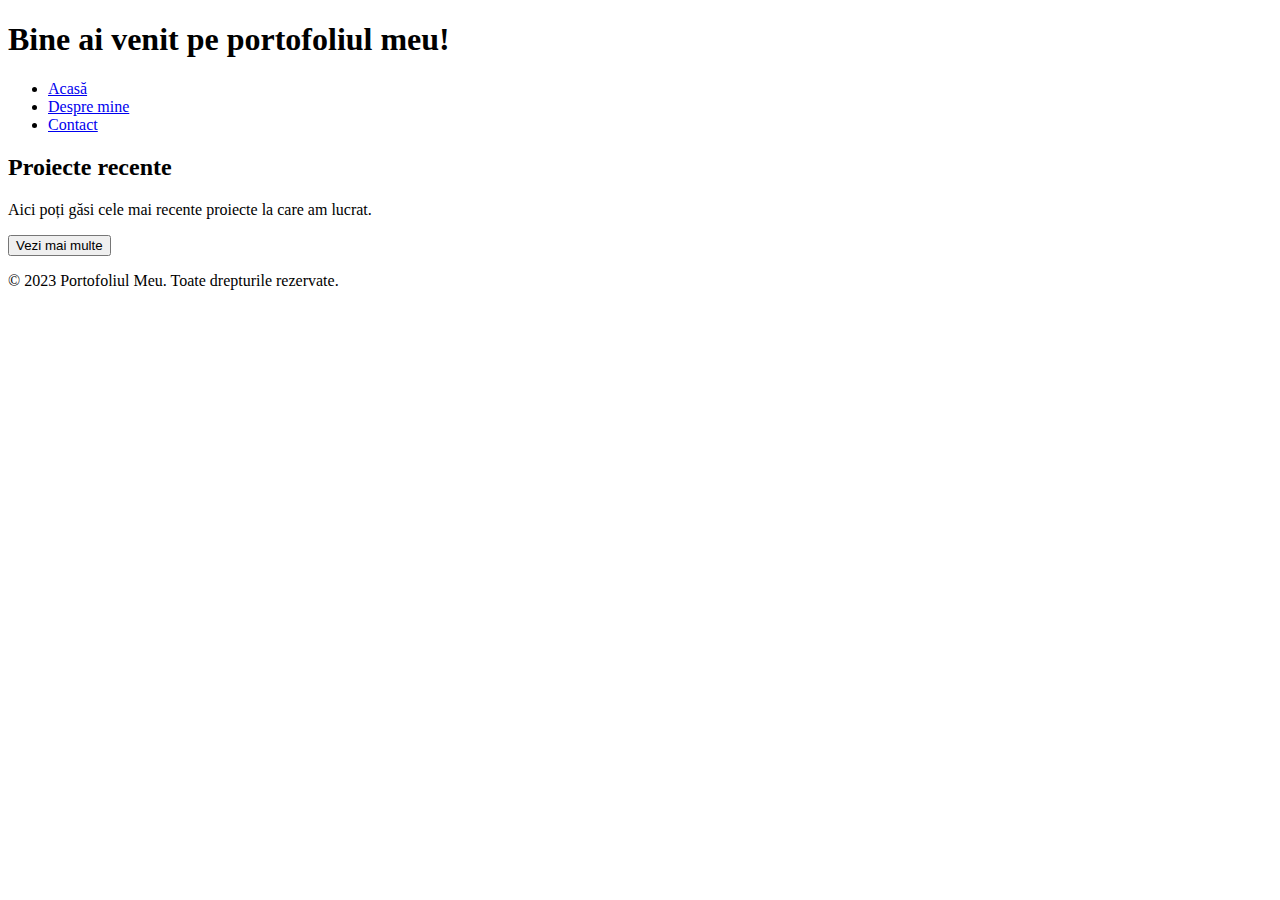
==== index.html @ 39b33d9b "Update index.html" ====
<!DOCTYPE html>
<html lang="ro">
<head>
    <meta charset="UTF-8">
    <meta name="viewport" content="width=device-width, initial-scale=1.0">
    <link rel="stylesheet" href="st.css">
    <title>Portofoliu Personal</title>
</head>
<body>
    <header>
        <h1>Bine ai venit pe portofoliul meu!</h1>
        <nav>
            <ul>
                <li><a href="index.html">Acasă</a></li>
                <li><a href="about.html">Despre mine</a></li>
                <li><a href="contact.html">Contact</a></li>
            </ul>
        </nav>
    </header>
    <main>
        <section>
            <h2>Proiecte recente</h2>
            <p>Aici poți găsi cele mai recente proiecte la care am lucrat.</p>
            <button id="showMore">Vezi mai multe</button>
        </section>
    </main>
    <footer>
        <p>&copy; 2023 Portofoliul Meu. Toate drepturile rezervate.</p>
    </footer>
    <script src="sc.js"></script>
</body>
</html>
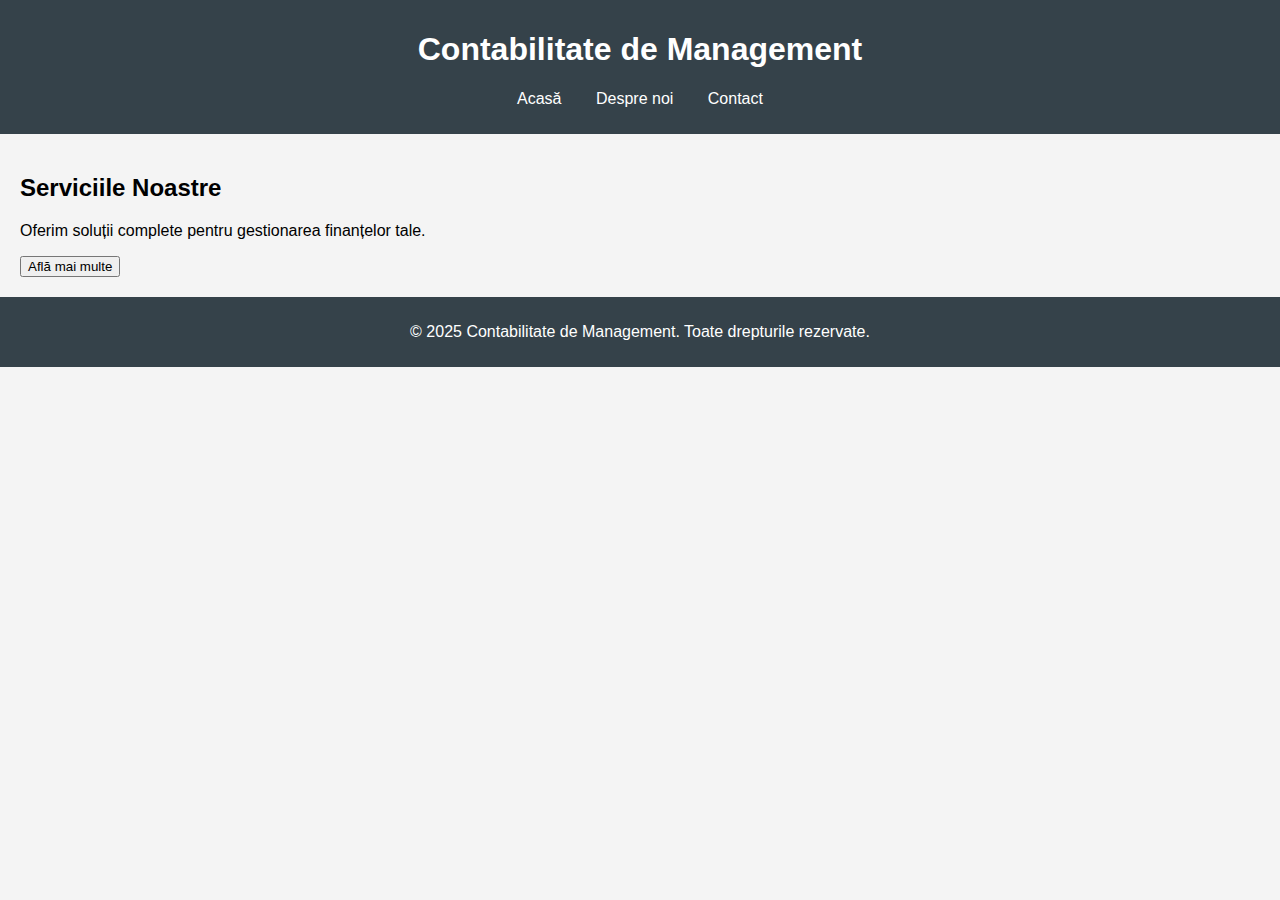
==== commit 9cf2550f: "Update index.html" ====
--- a/index.html
+++ b/index.html
@@ -4,28 +4,28 @@
     <meta charset="UTF-8">
     <meta name="viewport" content="width=device-width, initial-scale=1.0">
     <link rel="stylesheet" href="st.css">
-    <title>Portofoliu Personal</title>
+    <title>Contabilitate de Management</title>
 </head>
 <body>
     <header>
-        <h1>Bine ai venit pe portofoliul meu!</h1>
+        <h1>Contabilitate de Management</h1>
         <nav>
             <ul>
                 <li><a href="index.html">Acasă</a></li>
-                <li><a href="about.html">Despre mine</a></li>
+                <li><a href="about.html">Despre noi</a></li>
                 <li><a href="contact.html">Contact</a></li>
             </ul>
         </nav>
     </header>
     <main>
         <section>
-            <h2>Proiecte recente</h2>
-            <p>Aici poți găsi cele mai recente proiecte la care am lucrat.</p>
-            <button id="showMore">Vezi mai multe</button>
+            <h2>Serviciile Noastre</h2>
+            <p>Oferim soluții complete pentru gestionarea finanțelor tale.</p>
+            <button id="learnMore">Află mai multe</button>
         </section>
     </main>
     <footer>
-        <p>&copy; 2023 Portofoliul Meu. Toate drepturile rezervate.</p>
+        <p>&copy; 2025 Contabilitate de Management. Toate drepturile rezervate.</p>
     </footer>
     <script src="sc.js"></script>
 </body>
--- a/st.css
+++ b/st.css
@@ -0,0 +1,42 @@
+body {
+    font-family: Arial, sans-serif;
+    margin: 0;
+    padding: 0;
+    background-color: #f4f4f4;
+}
+
+header {
+    background: #35424a;
+    color: #ffffff;
+    padding: 10px 0;
+    text-align: center;
+ }
+
+nav ul {
+    list-style: none;
+    padding: 0;
+}
+
+nav ul li {
+    display: inline;
+    margin: 0 15px;
+}
+
+nav ul li a {
+    color: #ffffff;
+    text-decoration: none;
+}
+
+main {
+    padding: 20px;
+}
+
+footer {
+    text-align: center;
+    padding: 10px 0;
+    background: #35424a;
+    color: #ffffff;
+    position: relative;
+    bottom: 0;
+    width: 100%;
+}
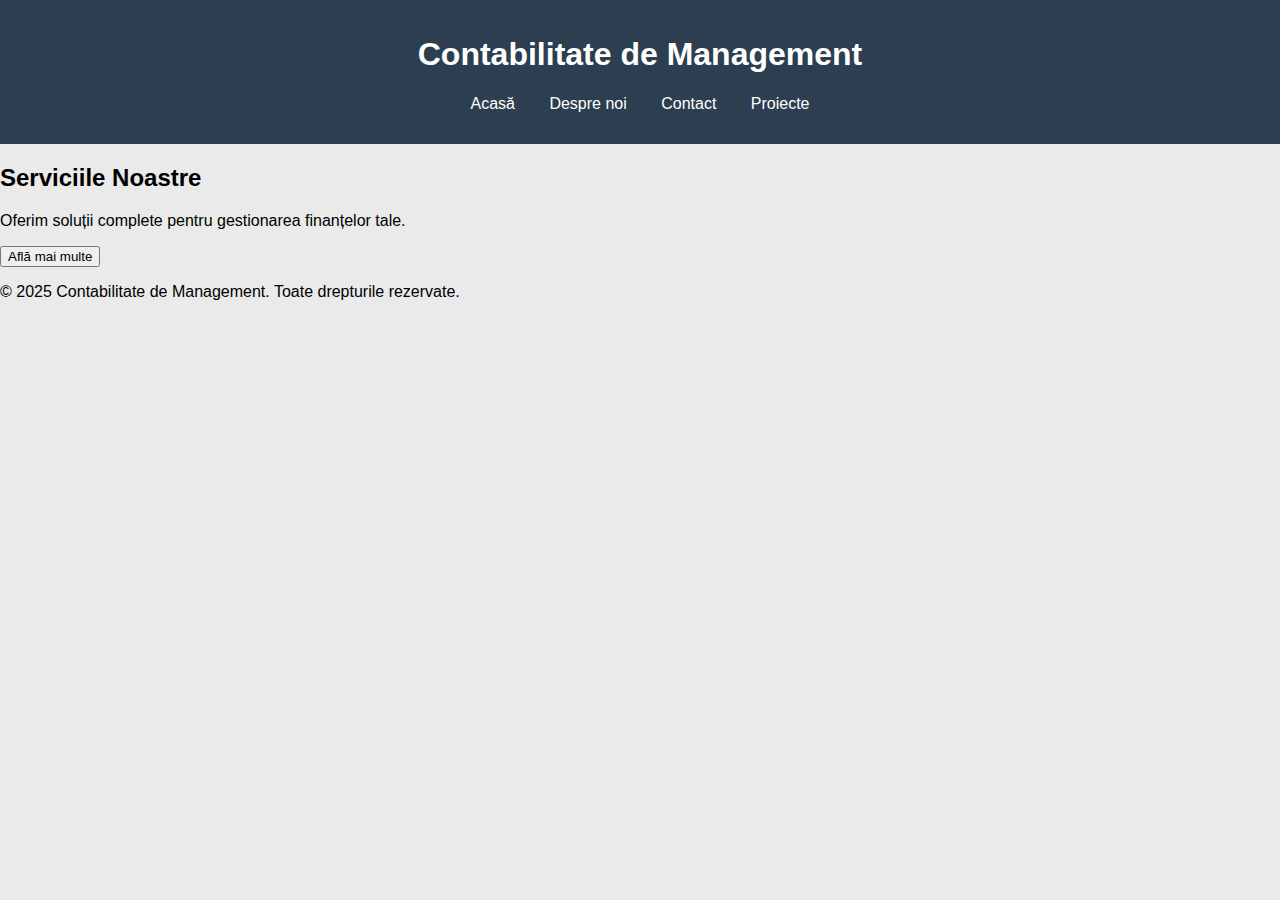
==== commit 56823c3a: "Update index.html" ====
--- a/index.html
+++ b/index.html
@@ -14,6 +14,7 @@
                 <li><a href="index.html">Acasă</a></li>
                 <li><a href="about.html">Despre noi</a></li>
                 <li><a href="contact.html">Contact</a></li>
+                <li><a href="projects.html">Proiecte</a></li>
             </ul>
         </nav>
     </header>
@@ -21,7 +22,7 @@
         <section>
             <h2>Serviciile Noastre</h2>
             <p>Oferim soluții complete pentru gestionarea finanțelor tale.</p>
-            <button id="learnMore">Află mai multe</button>
+            <a href="projects.html"><button id="learnMore">Află mai multe</button></a>
         </section>
     </main>
     <footer>
--- a/st.css
+++ b/st.css
@@ -2,15 +2,15 @@
     font-family: Arial, sans-serif;
     margin: 0;
     padding: 0;
-    background-color: #f4f4f4;
+    background-color: #eaeaea;
 }
 
 header {
-    background: #35424a;
+    background: #2c3e50;
     color: #ffffff;
-    padding: 10px 0;
+    padding: 15px 0;
     text-align: center;
- }
+}
 
 nav ul {
     list-style: none;
@@ -28,15 +28,3 @@
 }
 
 main {
-    padding: 20px;
-}
-
-footer {
-    text-align: center;
-    padding: 10px 0;
-    background: #35424a;
-    color: #ffffff;
-    position: relative;
-    bottom: 0;
-    width: 100%;
-}
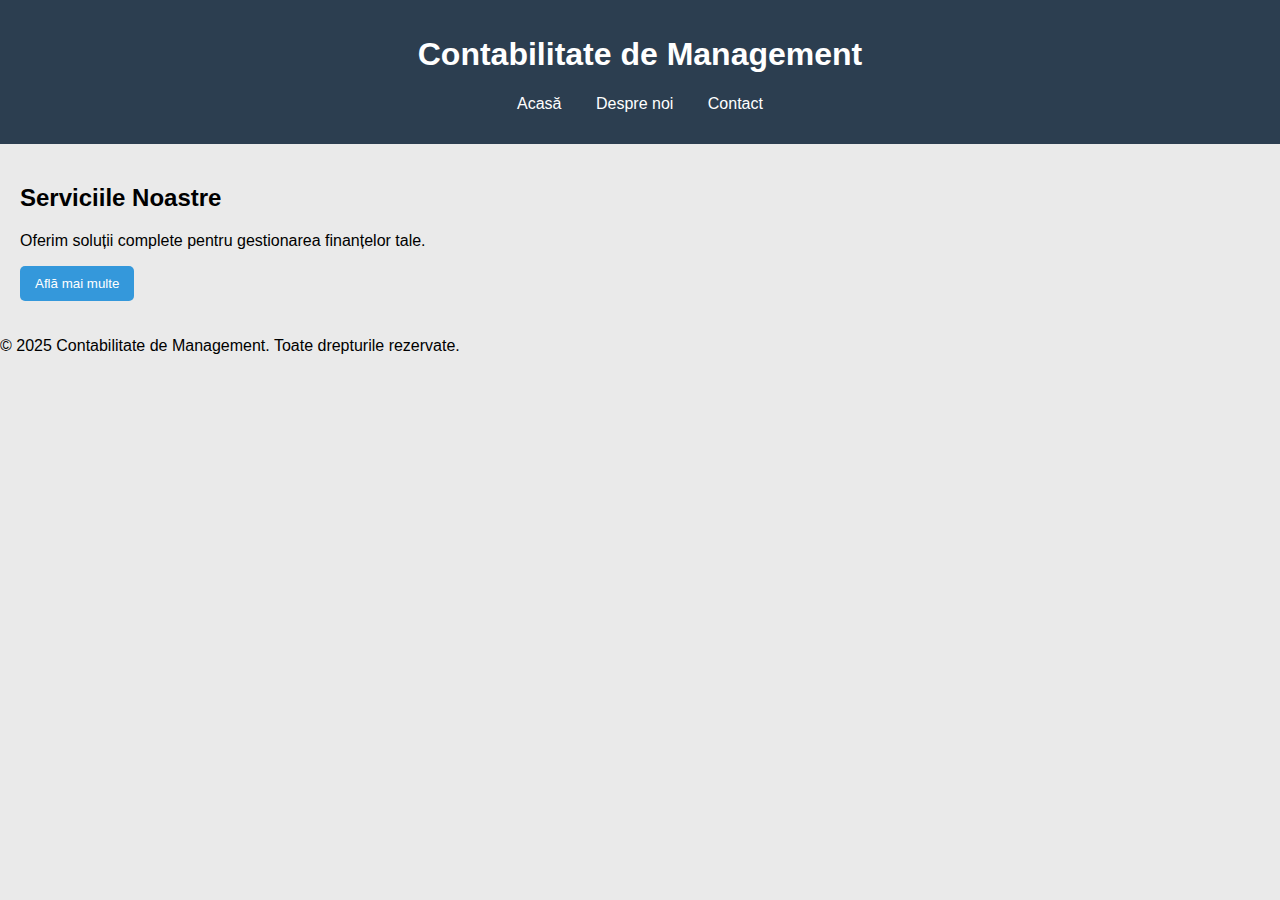
==== commit 2701d23f: "Update index.html" ====
--- a/index.html
+++ b/index.html
@@ -14,7 +14,6 @@
                 <li><a href="index.html">Acasă</a></li>
                 <li><a href="about.html">Despre noi</a></li>
                 <li><a href="contact.html">Contact</a></li>
-                <li><a href="projects.html">Proiecte</a></li>
             </ul>
         </nav>
     </header>
--- a/st.css
+++ b/st.css
@@ -28,3 +28,40 @@
 }
 
 main {
+    padding: 20px;
+}
+
+.projects {
+    display: flex;
+    flex-wrap: wrap;
+    justify-content: space-around;
+}
+
+.project-card {
+    background: #ffffff;
+    border: 1px solid #ccc;
+    border-radius: 5px;
+    width: 300px;
+    margin: 10px;
+    padding: 15px;
+    box-shadow: 0 2px 5px rgba(0, 0, 0, 0.1);
+}
+
+.project-image {
+    width: 100%;
+    height: auto;
+    border-radius: 5px;
+}
+
+button {
+    background-color: #3498db;
+    color: white;
+    border: none;
+    padding: 10px 15px;
+    border-radius: 5px;
+    cursor: pointer;
+}
+
+button:hover {
+    background-color: #2980b9;
+}
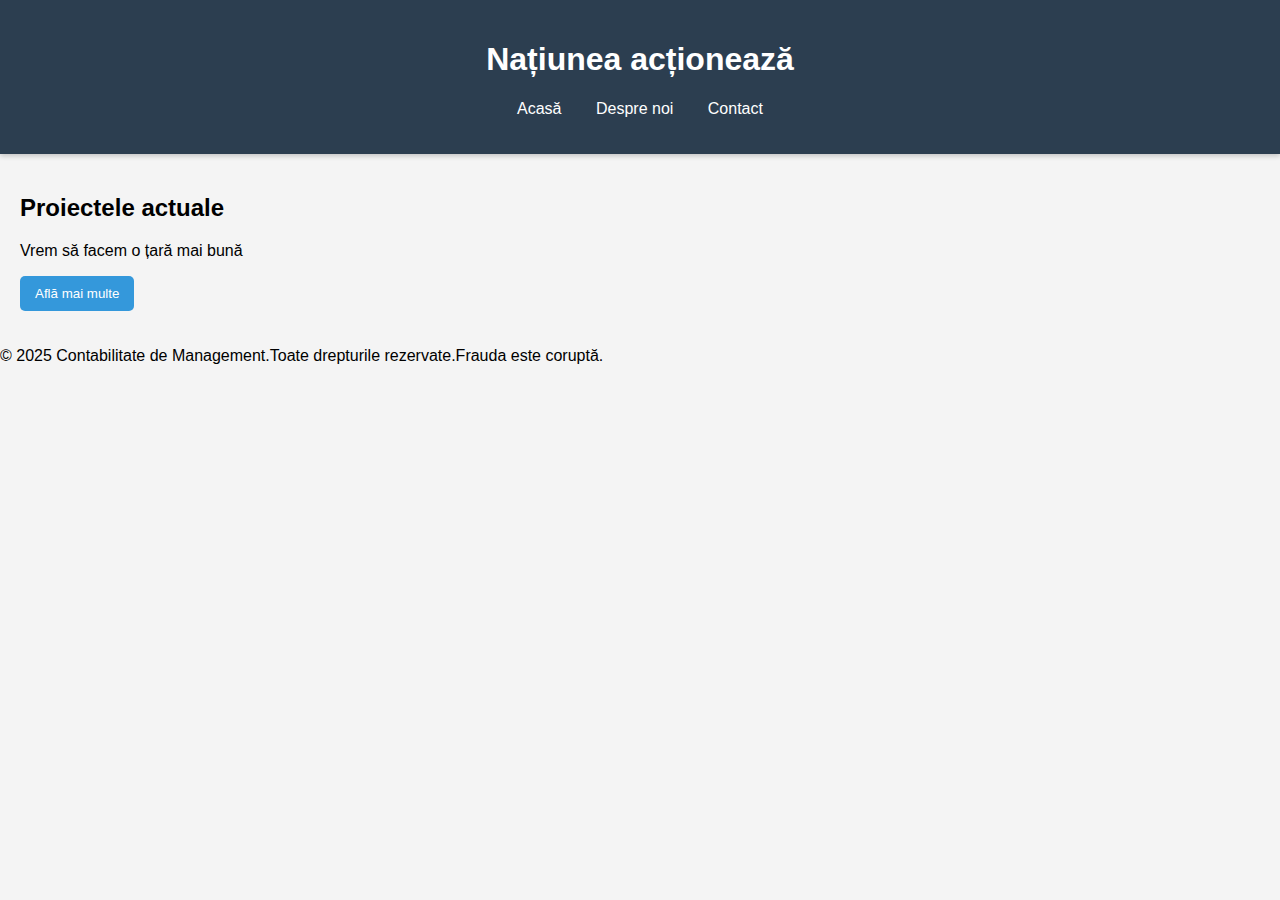
==== commit fe67697d: "Update index.html" ====
--- a/index.html
+++ b/index.html
@@ -4,11 +4,11 @@
     <meta charset="UTF-8">
     <meta name="viewport" content="width=device-width, initial-scale=1.0">
     <link rel="stylesheet" href="st.css">
-    <title>Contabilitate de Management</title>
+    <title>Proiecte Naționale</title>
 </head>
 <body>
     <header>
-        <h1>Contabilitate de Management</h1>
+        <h1>Națiunea acționează</h1>
         <nav>
             <ul>
                 <li><a href="index.html">Acasă</a></li>
@@ -19,13 +19,13 @@
     </header>
     <main>
         <section>
-            <h2>Serviciile Noastre</h2>
-            <p>Oferim soluții complete pentru gestionarea finanțelor tale.</p>
+            <h2>Proiectele actuale</h2>
+            <p>Vrem să facem o țară mai bună</p>
             <a href="projects.html"><button id="learnMore">Află mai multe</button></a>
         </section>
     </main>
     <footer>
-        <p>&copy; 2025 Contabilitate de Management. Toate drepturile rezervate.</p>
+        <p>&copy; 2025 Contabilitate de Management.Toate drepturile rezervate.Frauda este coruptă.</p>
     </footer>
     <script src="sc.js"></script>
 </body>
--- a/st.css
+++ b/st.css
@@ -1,15 +1,16 @@
 body {
-    font-family: Arial, sans-serif;
+    font-family: 'Arial', sans-serif;
     margin: 0;
     padding: 0;
-    background-color: #eaeaea;
+    background-color: #f4f4f4;
 }
 
 header {
     background: #2c3e50;
     color: #ffffff;
-    padding: 15px 0;
+    padding: 20px 0;
     text-align: center;
+    box-shadow: 0 2px 5px rgba(0, 0, 0, 0.2);
 }
 
 nav ul {
@@ -25,6 +26,11 @@
 nav ul li a {
     color: #ffffff;
     text-decoration: none;
+    transition: color 0.3s;
+}
+
+nav ul li a:hover {
+    color: #3498db;
 }
 
 main {
@@ -35,22 +41,36 @@
     display: flex;
     flex-wrap: wrap;
     justify-content: space-around;
+    margin-top: 20px;
 }
 
 .project-card {
     background: #ffffff;
-    border: 1px solid #ccc;
-    border-radius: 5px;
+    border: 1px solid #ddd;
+    border-radius: 8px;
     width: 300px;
     margin: 10px;
     padding: 15px;
-    box-shadow: 0 2px 5px rgba(0, 0, 0, 0.1);
+    box-shadow: 0 4px 10px rgba(0, 0, 0, 0.1);
+    transition: transform 0.3s;
+}
+
+.project-card {
+    transform: translateY(0);
+}
+
+.project-card:hover {
+    transform: translateY(-5px);
 }
 
 .project-image {
     width: 100%;
     height: auto;
-    border-radius: 5px;
+    border-radius: 8px;
+}
+
+h3 {
+    color: #2c3e50;
 }
 
 button {
@@ -60,6 +80,7 @@
     padding: 10px 15px;
     border-radius: 5px;
     cursor: pointer;
+    transition: background-color 0.3s;
 }
 
 button:hover {
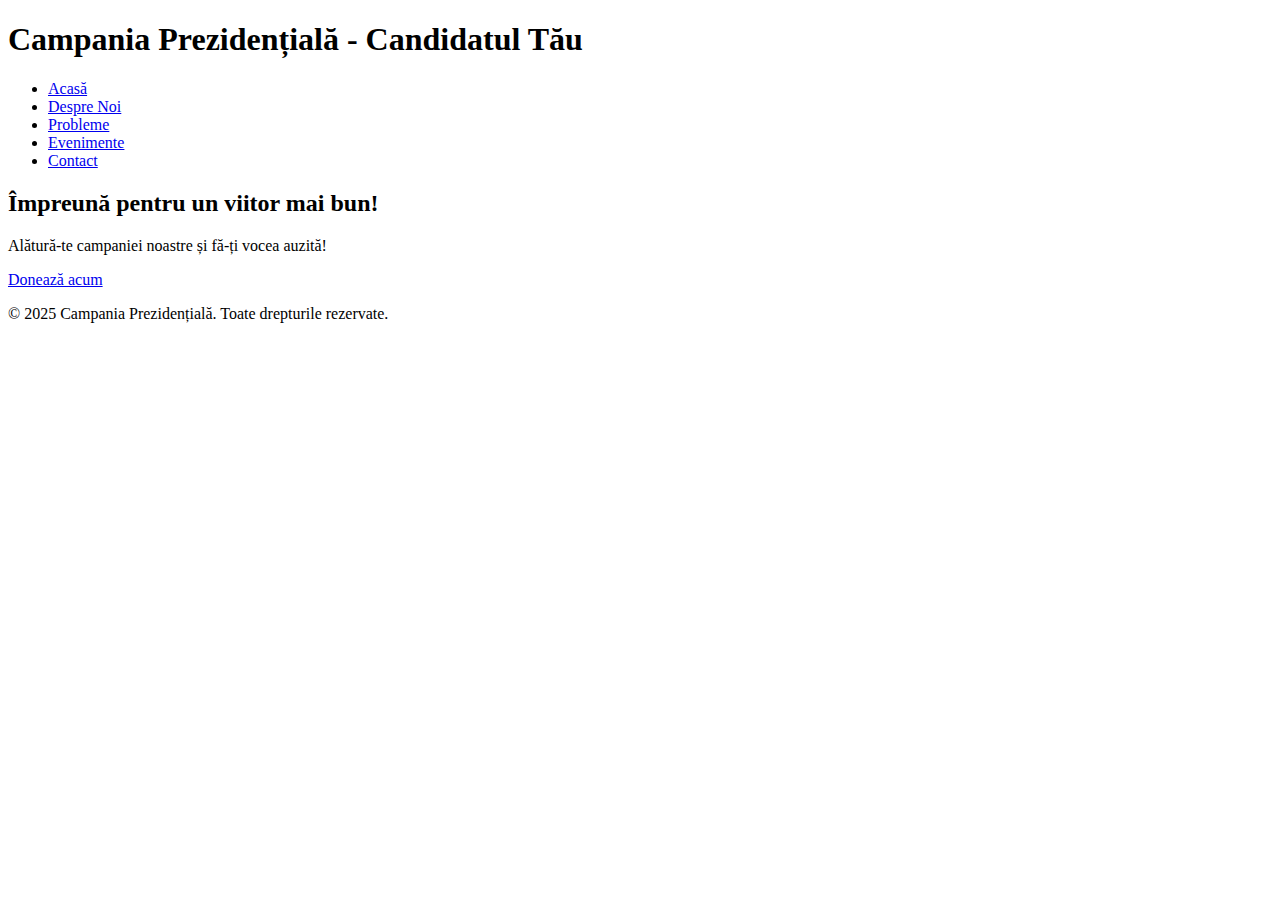
==== commit 53e590f0: "Update index.html" ====
--- a/index.html
+++ b/index.html
@@ -3,30 +3,32 @@
 <head>
     <meta charset="UTF-8">
     <meta name="viewport" content="width=device-width, initial-scale=1.0">
-    <link rel="stylesheet" href="st.css">
-    <title>Proiecte Naționale</title>
+    <link rel="stylesheet" href="style.css">
+    <title>Campania Prezidențială - Candidatul Tău</title>
 </head>
 <body>
     <header>
-        <h1>Națiunea acționează</h1>
+        <h1>Campania Prezidențială - Candidatul Tău</h1>
         <nav>
             <ul>
                 <li><a href="index.html">Acasă</a></li>
-                <li><a href="about.html">Despre noi</a></li>
+                <li><a href="about.html">Despre Noi</a></li>
+                <li><a href="issues.html">Probleme</a></li>
+                <li><a href="events.html">Evenimente</a></li>
                 <li><a href="contact.html">Contact</a></li>
             </ul>
         </nav>
     </header>
     <main>
-        <section>
-            <h2>Proiectele actuale</h2>
-            <p>Vrem să facem o țară mai bună</p>
-            <a href="projects.html"><button id="learnMore">Află mai multe</button></a>
+        <section class="hero">
+            <h2>Împreună pentru un viitor mai bun!</h2>
+            <p>Alătură-te campaniei noastre și fă-ți vocea auzită!</p>
+            <a href="donate.html" class="button">Donează acum</a>
         </section>
     </main>
     <footer>
-        <p>&copy; 2025 Contabilitate de Management.Toate drepturile rezervate.Frauda este coruptă.</p>
+        <p>&copy; 2025 Campania Prezidențială. Toate drepturile rezervate.</p>
     </footer>
-    <script src="sc.js"></script>
+    <script src="script.js"></script>
 </body>
 </html>
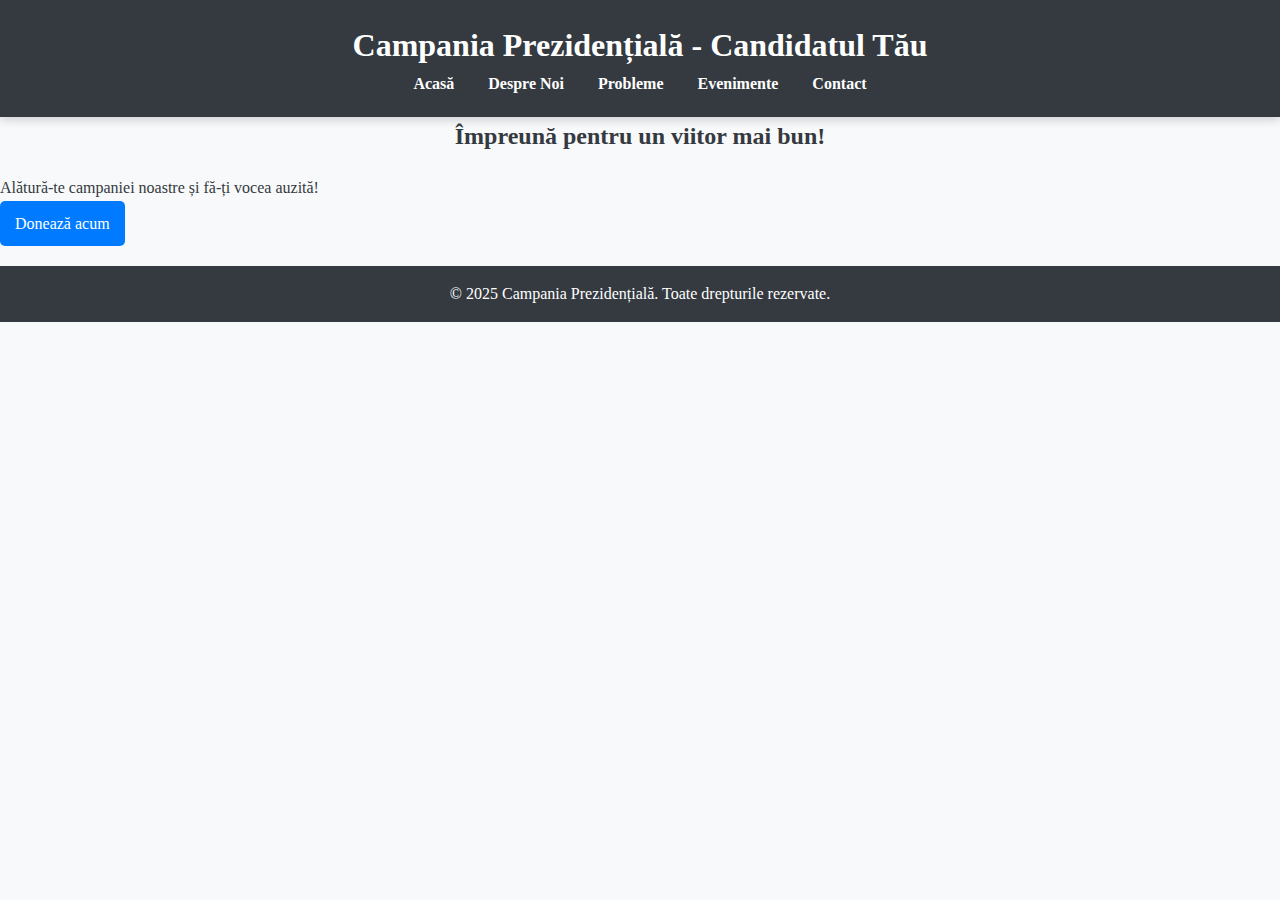
==== commit b6c5af0b: "Update index.html" ====
--- a/index.html
+++ b/index.html
@@ -23,7 +23,7 @@
         <section class="hero">
             <h2>Împreună pentru un viitor mai bun!</h2>
             <p>Alătură-te campaniei noastre și fă-ți vocea auzită!</p>
-            <a href="donate.html" class="button">Donează acum</a>
+            <a href="don.html" class="button">Donează acum</a>
         </section>
     </main>
     <footer>
--- a/style.css
+++ b/style.css
@@ -0,0 +1,122 @@
+/* Resetare stiluri */
+* {
+    margin: 0;
+    padding: 0;
+    box-sizing: border-box;
+}
+
+body {
+    font-family: 'Georgia', serif; /* Font elegant */
+    background-color: #f8f9fa; /* Culoare de fundal deschisă */
+    color: #343a40; /* Culoare text */
+    line-height: 1.6;
+}
+
+header {
+    background: #343a40; /* Culoare închisă pentru header */
+    color: #ffffff; /* Text alb */
+    padding: 20px 0;
+    text-align: center;
+    box-shadow: 0 2px 10px rgba(0, 0, 0, 0.2);
+}
+
+nav ul {
+    list-style: none;
+    padding: 0;
+}
+
+nav ul li {
+    display: inline;
+    margin: 0 15px;
+}
+
+nav ul li a {
+    color: #ffffff; /* Alb pentru linkuri */
+    text-decoration: none;
+    font-weight: bold;
+    transition: color 0.3s;
+}
+
+nav ul li a:hover {
+    color: #ffc107; /* Culoare galbenă la hover */
+}
+
+.events-container {
+    max-width: 800px; /* Lățime maximă pentru container */
+    margin: 20px auto; /* Centrare pe pagină */
+    padding: 20px;
+    background: #ffffff; /* Fundal alb pentru container */
+    border-radius: 8px; /* Colțuri rotunjite */
+    box-shadow: 0 4px 20px rgba(0, 0, 0, 0.1); /* Umbră subtilă */
+}
+
+h2 {
+    text-align: center; /* Centrare titlu */
+    margin-bottom: 20px;
+    color: #343a40; /* Culoare text pentru titlu */
+}
+
+.event {
+    background: #f1f1f1; /* Fundal deschis pentru evenimente */
+    border: 1px solid #dee2e6; /* Bordură deschisă */
+    border-radius: 8px; /* Colțuri rotunjite */
+    padding: 15px;
+    margin: 15px 0;
+    transition: transform 0.3s, box-shadow 0.3s; /* Efecte de tranziție */
+}
+
+.event:hover {
+    transform: translateY(-5px); /* Ridicare la hover */
+    box-shadow: 0 4px 15px rgba(0, 0, 0, 0.2); /* Umbră mai pronunțată la hover */
+}
+
+.event h3 {
+    color: #007bff; /* Culoare albastră pentru titlurile evenimentelor */
+    margin-bottom: 10px;
+}
+
+.event p {
+    margin: 5px 0; /* Margini pentru paragrafe */
+}
+
+.button {
+    display: inline-block;
+    background: #007bff; /* Culoare albastră pentru butoane */
+    color: #ffffff; /* Text alb */
+    padding: 10px 15px;
+    text-decoration: none;
+    border-radius: 5px; /* Colțuri rotunjite */
+    transition: background 0.3s, transform 0.3s; /* Efecte de tranziție */
+}
+
+.button:hover {
+    background: #0056b3; /* Culoare mai închisă la hover */
+    transform: scale(1.05); /* Mărire la hover */
+}
+
+footer {
+    text-align: center;
+    padding: 15px 0;
+    background: #343a40; /* Culoare închisă pentru footer */
+    color: #ffffff; /* Text alb */
+    position: relative;
+    bottom: 0;
+    width: 100%;
+    margin-top: 20px;
+}
+
+@media (max-width: 600px) {
+    nav ul li {
+        display: block; /* Meniu vertical pe mobil */
+        margin: 10px 0;
+    }
+
+    .events-container {
+        padding: 10px; /* Padding mai mic pe mobil */
+    }
+
+    .button {
+        width: 100%; /* Butoane pe întreaga lățime pe mobil */
+        text-align: center;
+    }
+}
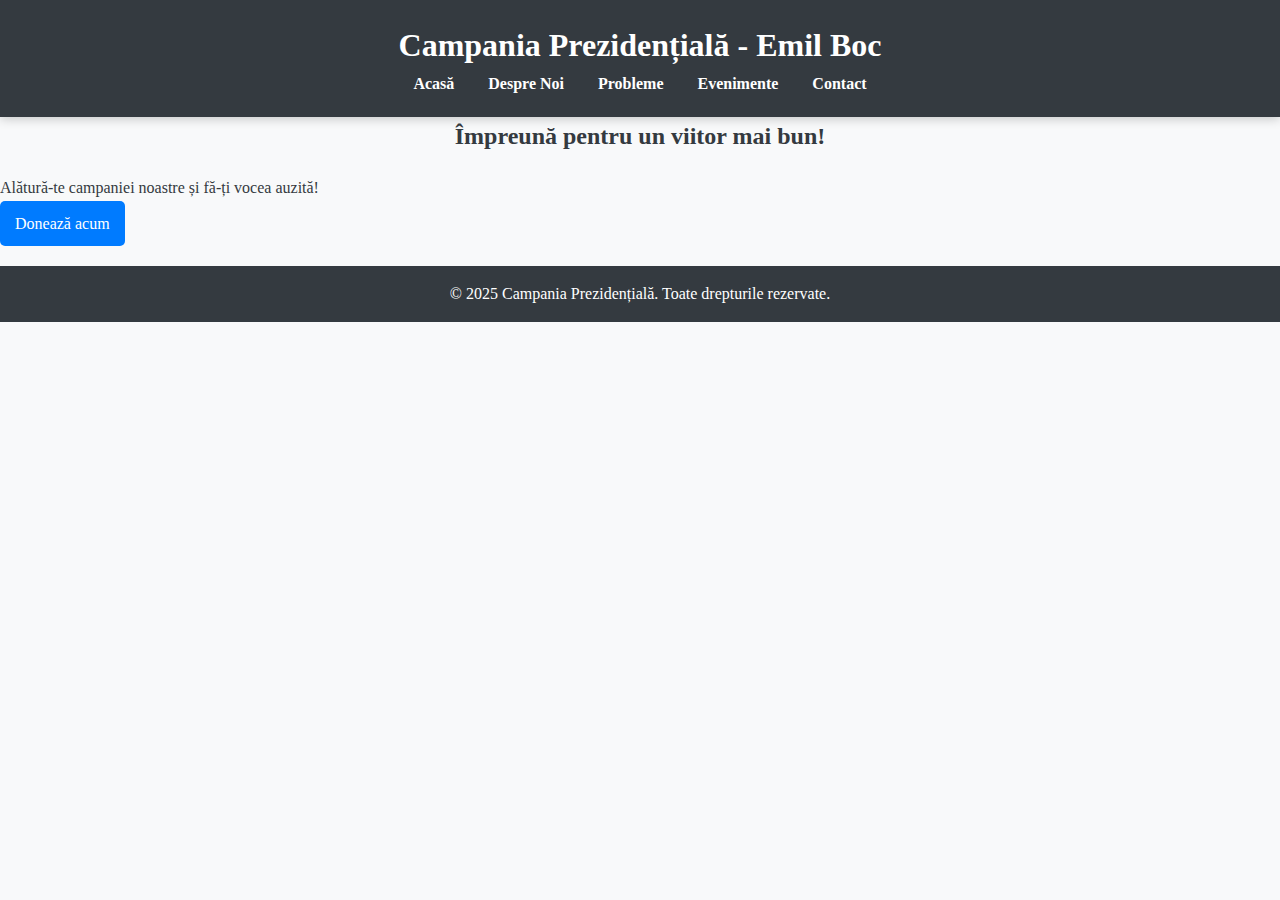
==== commit 76360f87: "Update index.html" ====
--- a/index.html
+++ b/index.html
@@ -4,11 +4,11 @@
     <meta charset="UTF-8">
     <meta name="viewport" content="width=device-width, initial-scale=1.0">
     <link rel="stylesheet" href="style.css">
-    <title>Campania Prezidențială - Candidatul Tău</title>
+    <title>Campania Prezidențială - Emil Boc</title>
 </head>
 <body>
     <header>
-        <h1>Campania Prezidențială - Candidatul Tău</h1>
+        <h1>Campania Prezidențială - Emil Boc</h1>
         <nav>
             <ul>
                 <li><a href="index.html">Acasă</a></li>
